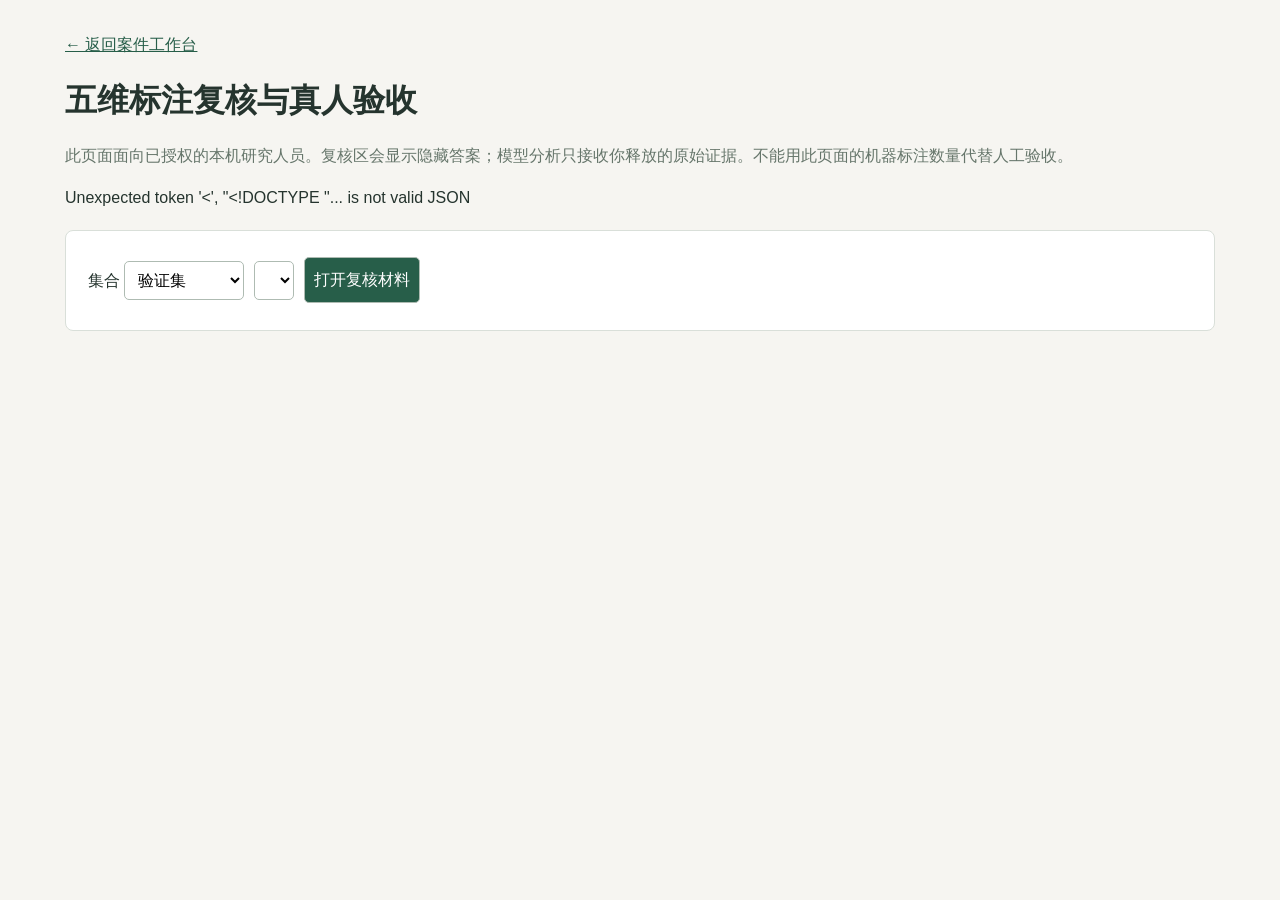
==== static/research.html @ 66109f0c "Add offline Mac agent training and five-dimension dataset workflow Replace cloud inference with loca" ====
<!doctype html><html lang="zh-CN"><head><meta charset="utf-8"><meta name="viewport" content="width=device-width,initial-scale=1"><title>五维复核与真人验收</title><style>
body{font:16px/1.65 -apple-system,BlinkMacSystemFont,"PingFang SC",sans-serif;background:#f6f5f1;color:#25342e;margin:0}main{max-width:1150px;margin:auto;padding:32px}h1,h2{line-height:1.3}a{color:#275e49}button,select,textarea{font:inherit;padding:9px;border:1px solid #aebbb2;border-radius:5px;background:white}button{cursor:pointer;background:#275e49;color:white}button.secondary{background:white;color:#275e49}section{background:white;border:1px solid #d9dfd9;border-radius:8px;padding:22px;margin:18px 0}pre{white-space:pre-wrap;overflow-wrap:anywhere;font:14px/1.7 monospace;max-height:400px;overflow:auto;background:#f6f7f4;padding:14px}textarea{box-sizing:border-box;width:100%;min-height:85px}label{display:block;margin:8px 0}.toolbar{display:flex;flex-wrap:wrap;gap:10px;align-items:center}.muted{color:#66766b}#notice{white-space:pre-wrap}#work[hidden]{display:none}.evidence{border-top:1px solid #ddd;padding-top:10px}input[type=checkbox]{margin-right:10px}button:disabled{opacity:.5;cursor:wait}
</style></head><body><main><a href="/">← 返回案件工作台</a><h1>五维标注复核与真人验收</h1><p class="muted">此页面面向已授权的本机研究人员。复核区会显示隐藏答案；模型分析只接收你释放的原始证据。不能用此页面的机器标注数量代替人工验收。</p><p id="notice">正在读取本地状态…</p>
<section><div class="toolbar"><label>集合 <select id="split"><option value="dev">验证集</option><option value="test">测试集</option><option value="train">训练集复核</option></select></label><select id="cases" aria-label="选择案例"></select><button id="open">打开复核材料</button></div></section>
<div id="work" hidden><section><h2>原始来源与五维标注</h2><details><summary>查看原始文书</summary><pre id="source"></pre></details><details><summary>查看隐藏结局和五维标注</summary><pre id="annotation"></pre></details><div id="checks"></div><label>核验说明<textarea id="review-notes" placeholder="记录核对的原文位置、发现的问题或通过依据，至少10个字符"></textarea></label><div class="toolbar"><button id="approve">确认人工复核通过</button><button class="secondary" id="reject">记录不通过</button></div></section>
<section><h2>真人交互验收</h2><p>通过复核、完成正式权重训练后可启动。起始仅向Agent提供两条线索；其余材料由研究人员按问题选择释放。每案最多12轮分析。测试集须在完整验证集通过后开启。</p><div class="toolbar"><button id="start">启动 / 继续本案验收</button><button id="analyze">运行一轮分析</button><button id="release">提供选中的原始证据</button></div><div id="evidence"></div><h3>模型当前输出</h3><pre id="prediction">尚未启动会话</pre><div id="rounds"></div><label><input id="chronology" type="checkbox">还原经过完整覆盖所有关键事实，主体、时间和动作均正确</label><label><input id="unsupported" type="checkbox">没有新增无证据支持的经过</label><label>评分说明<textarea id="score-notes" placeholder="记录关键事实核对依据及失败原因，至少10个字符"></textarea></label><button id="score">结束本案并保存人工评分</button><p class="muted">罪名及人物集合由程序比对，经过由研究人员核对。未完成、拒答、超时和失败均保留在完整集合分母中。</p></section></div>
<script src="/static/research.js"></script></main></body></html>
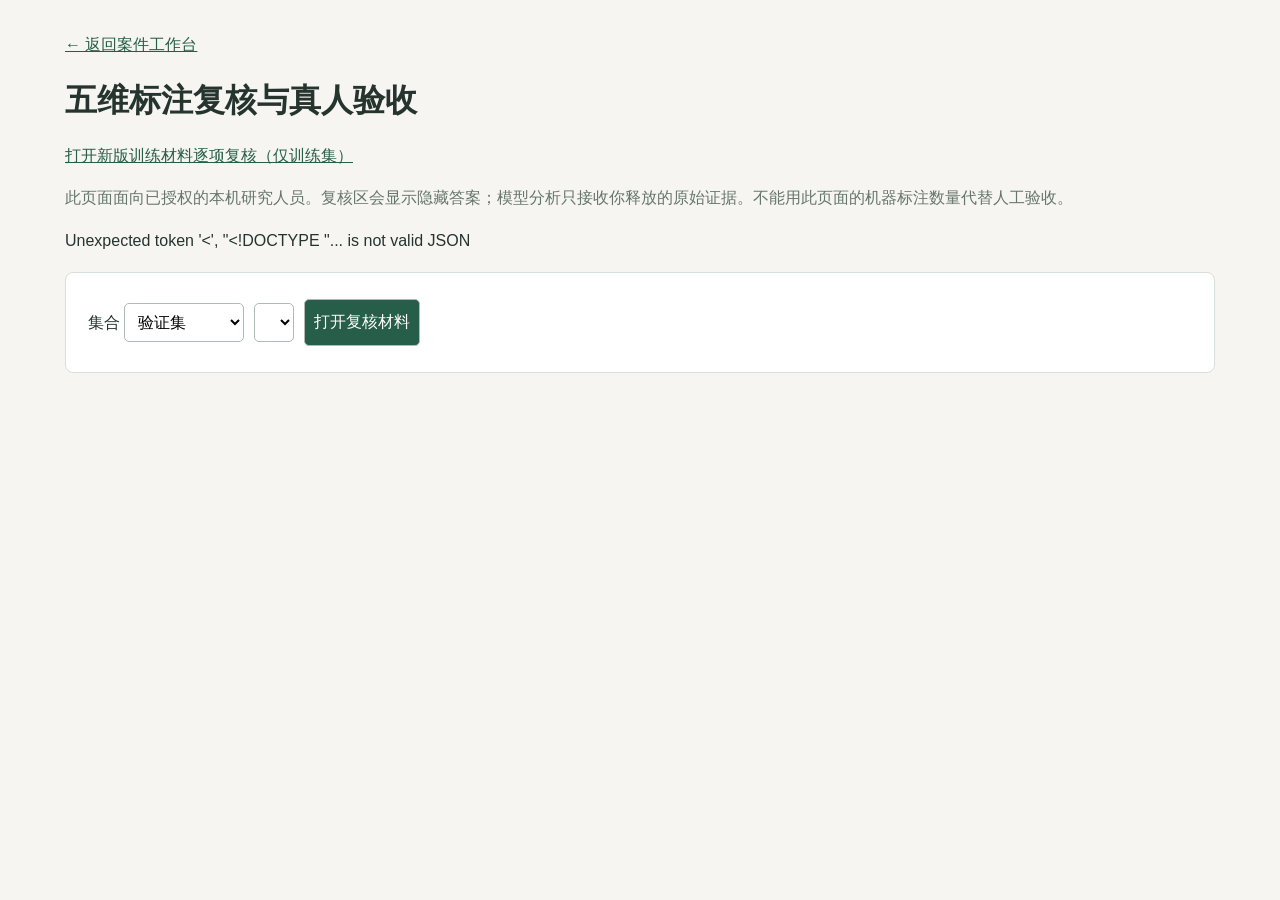
==== commit c3794be1: "Add train-only interactive curation and versioned human review" ====
--- a/static/research.html
+++ b/static/research.html
@@ -1,7 +1,7 @@
 <!doctype html><html lang="zh-CN"><head><meta charset="utf-8"><meta name="viewport" content="width=device-width,initial-scale=1"><title>五维复核与真人验收</title><style>
 body{font:16px/1.65 -apple-system,BlinkMacSystemFont,"PingFang SC",sans-serif;background:#f6f5f1;color:#25342e;margin:0}main{max-width:1150px;margin:auto;padding:32px}h1,h2{line-height:1.3}a{color:#275e49}button,select,textarea{font:inherit;padding:9px;border:1px solid #aebbb2;border-radius:5px;background:white}button{cursor:pointer;background:#275e49;color:white}button.secondary{background:white;color:#275e49}section{background:white;border:1px solid #d9dfd9;border-radius:8px;padding:22px;margin:18px 0}pre{white-space:pre-wrap;overflow-wrap:anywhere;font:14px/1.7 monospace;max-height:400px;overflow:auto;background:#f6f7f4;padding:14px}textarea{box-sizing:border-box;width:100%;min-height:85px}label{display:block;margin:8px 0}.toolbar{display:flex;flex-wrap:wrap;gap:10px;align-items:center}.muted{color:#66766b}#notice{white-space:pre-wrap}#work[hidden]{display:none}.evidence{border-top:1px solid #ddd;padding-top:10px}input[type=checkbox]{margin-right:10px}button:disabled{opacity:.5;cursor:wait}
-</style></head><body><main><a href="/">← 返回案件工作台</a><h1>五维标注复核与真人验收</h1><p class="muted">此页面面向已授权的本机研究人员。复核区会显示隐藏答案；模型分析只接收你释放的原始证据。不能用此页面的机器标注数量代替人工验收。</p><p id="notice">正在读取本地状态…</p>
+</style></head><body><main><a href="/">← 返回案件工作台</a><h1>五维标注复核与真人验收</h1><p><a href="/research/v2">打开新版训练材料逐项复核（仅训练集）</a></p><p class="muted">此页面面向已授权的本机研究人员。复核区会显示隐藏答案；模型分析只接收你释放的原始证据。不能用此页面的机器标注数量代替人工验收。</p><p id="notice">正在读取本地状态…</p>
 <section><div class="toolbar"><label>集合 <select id="split"><option value="dev">验证集</option><option value="test">测试集</option><option value="train">训练集复核</option></select></label><select id="cases" aria-label="选择案例"></select><button id="open">打开复核材料</button></div></section>
 <div id="work" hidden><section><h2>原始来源与五维标注</h2><details><summary>查看原始文书</summary><pre id="source"></pre></details><details><summary>查看隐藏结局和五维标注</summary><pre id="annotation"></pre></details><div id="checks"></div><label>核验说明<textarea id="review-notes" placeholder="记录核对的原文位置、发现的问题或通过依据，至少10个字符"></textarea></label><div class="toolbar"><button id="approve">确认人工复核通过</button><button class="secondary" id="reject">记录不通过</button></div></section>
-<section><h2>真人交互验收</h2><p>通过复核、完成正式权重训练后可启动。起始仅向Agent提供两条线索；其余材料由研究人员按问题选择释放。每案最多12轮分析。测试集须在完整验证集通过后开启。</p><div class="toolbar"><button id="start">启动 / 继续本案验收</button><button id="analyze">运行一轮分析</button><button id="release">提供选中的原始证据</button></div><div id="evidence"></div><h3>模型当前输出</h3><pre id="prediction">尚未启动会话</pre><div id="rounds"></div><label><input id="chronology" type="checkbox">还原经过完整覆盖所有关键事实，主体、时间和动作均正确</label><label><input id="unsupported" type="checkbox">没有新增无证据支持的经过</label><label>评分说明<textarea id="score-notes" placeholder="记录关键事实核对依据及失败原因，至少10个字符"></textarea></label><button id="score">结束本案并保存人工评分</button><p class="muted">罪名及人物集合由程序比对，经过由研究人员核对。未完成、拒答、超时和失败均保留在完整集合分母中。</p></section></div>
+<section><h2>真人交互验收</h2><p>通过复核、完成正式权重训练后可启动。起始仅向Agent提供两条线索；其余材料由研究人员按问题选择释放。每案最多12轮分析。测试集须在完整验证集通过后开启。</p><div class="toolbar"><button id="start">启动 / 继续本案验收</button><button id="analyze">运行一轮分析</button><button id="release">提供选中的原始证据</button></div><div id="evidence"></div><h3>模型当前输出</h3><pre id="prediction">尚未启动会话</pre><div id="rounds"></div><label><input id="chronology" type="checkbox">还原经过完整覆盖所有关键事实，主体、时间和动作均正确</label><label><input id="unsupported" type="checkbox">没有新增无证据支持的经过</label><label><input id="roles" type="checkbox">全案参与人角色及具体行为均正确，无遗漏、混淆或无依据指认（含另案处理者）</label><label>评分说明<textarea id="score-notes" placeholder="记录关键事实核对依据及失败原因，至少10个字符"></textarea></label><button id="score">结束本案并保存人工评分</button><p class="muted">罪名及人物集合由程序比对，角色类别由程序比对，具体行为与经过由研究人员核对。未完成、拒答、超时和失败均保留在完整集合分母中。</p></section></div>
 <script src="/static/research.js"></script></main></body></html>
